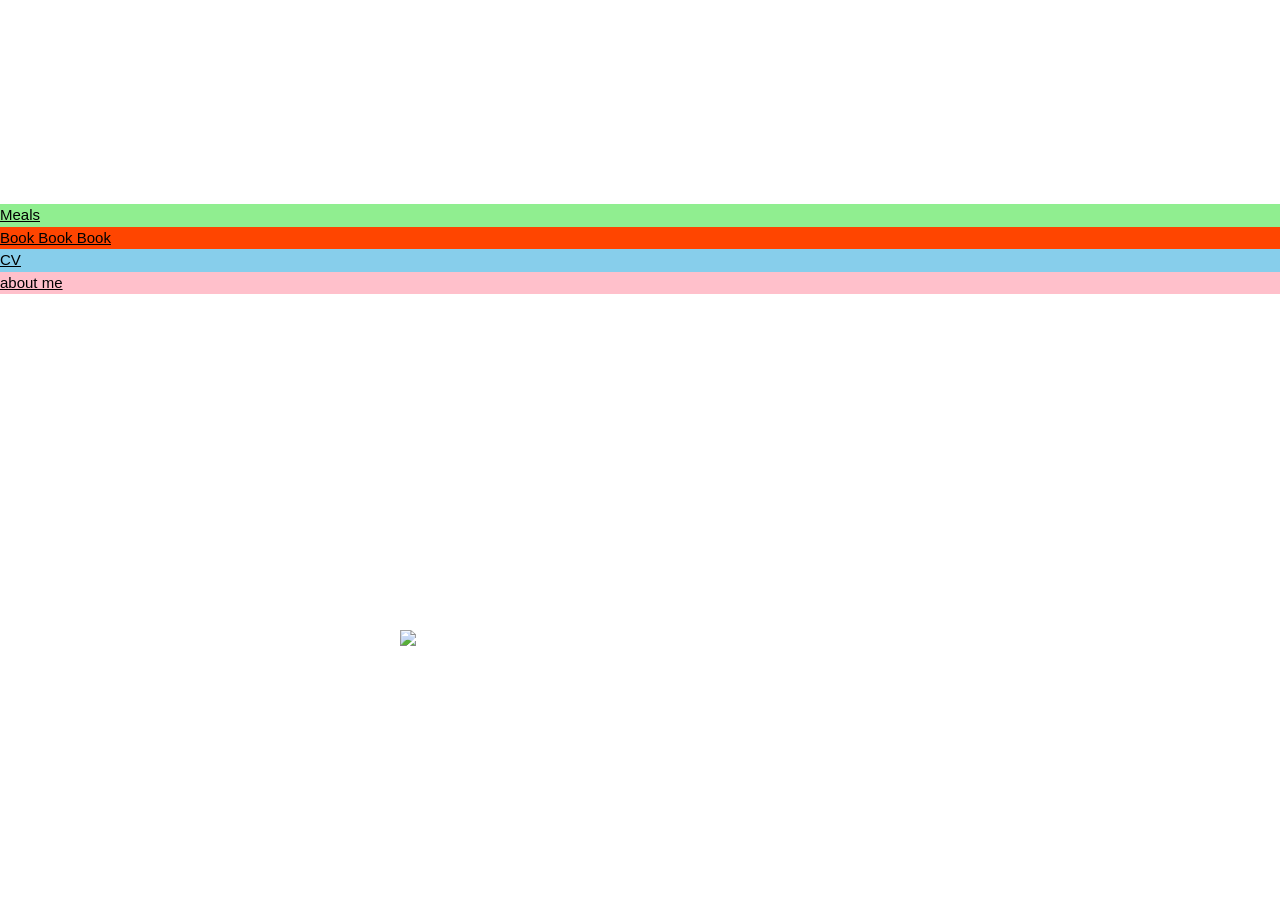
==== index.html @ cd83680a "Add files via upload" ====
<!DOCTYPE html>
<html>
<head>
	<meta charset="utf-8">
	<title>xnsldbwjd</title>
	<meta name="description" content="설명">
	<meta name="keywords" content="키워드1, 키워드2">
	<meta property="og:image" content="">
	<meta name="viewport" content="width=device-width, user-scalable=no">
	<link rel="stylesheet" href="style.css">
	<link rel="icon" type="image/png" href="">
</head>
<body>

<video autoplay muted loop>
  <source src="https://attachments.are.na/43747416/89089e21d5bb98a22a1e567a5bbe9859.mov?1771520814"/>
</video>

<!--
<video class="video2" autoplay muted loop>
	<source src="https://attachments.are.na/43747424/86b1d1ea89766e26ecf82f8eea0e0b04.mp4?1771520825"/>
</video>
-->


<img src="https://d2w9rnfcy7mm78.cloudfront.net/43798258/original_7ffb6e868d27a179c2a2de73d2eeda3b.jpg?1771669765?bc=0">


<p class="green">Meals</p>

<p class="red"><a href="reading/index.html">Book Book Book</a></p>

<p class="blue"><a href="CV/index.html">CV</a></p>

<p class="pink">about me</p>

</body>
</html>
---- style.css ----
*{
 margin : 0;
 padding: 0;
 box-sizing: border-box;
}



/*.
.bg-video {
  position: absolute;
  top: 0;
  left: 0;
  height: 50%;
  width: 100%;
  z-index: -1;
  opacity: 100;
}

.bg-video__content {
  height: 100%;
  width: 100%;
  object-fit: cover;
}
*/

video {
	height: 200px;
}

.video2 {
	height: 100%;
}

img{
	height: 30%;
	position: absolute;
	bottom: 0;
}

p {
	color: forestgreen;
	text-decoration: underline;
	font-family: sans-serif;
	font-size: 15px;
	line-height: 1.5;
/*.	display: inline;*/
}

.green {
	color: black;
	background-color: lightgreen;
/*.
	position: absolute;
	top: 50%;
	left: 50%;
	transform: translate(-50%, -50%);
	*/
}

.red {
	color: black;
	background-color: orangered;
}

.blue {
	color: black;
	background-color: skyblue;
}

.pink {
	color: black;
	background-color: pink;
}

a {
  color: black;
}

a:visited {
  color: black;
}

a:hover {
	color: white;
}


@media screen and (max-width: 704px) {

}
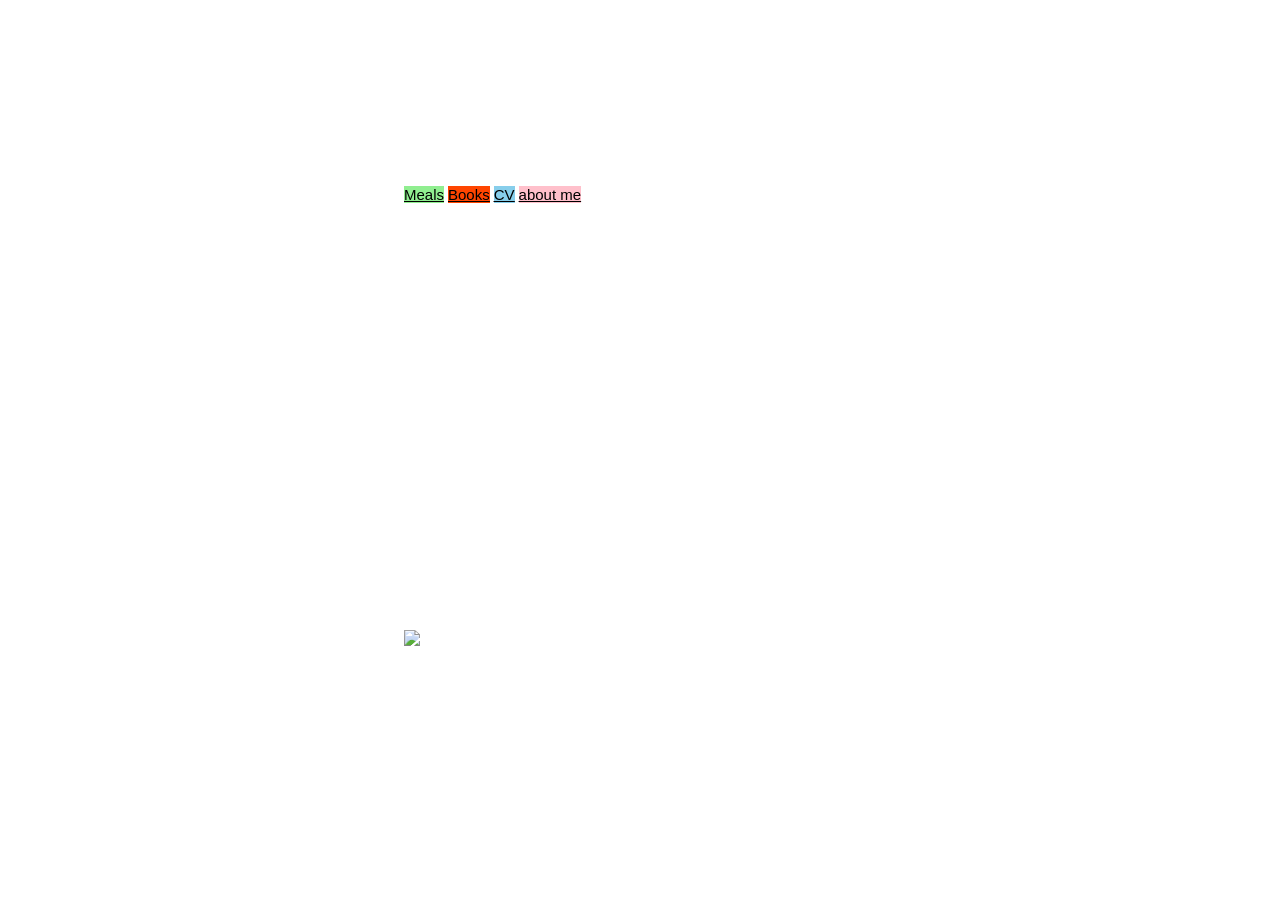
==== commit 23d0ba18: "Add files via upload" ====
--- a/index.html
+++ b/index.html
@@ -22,13 +22,12 @@
 </video>
 -->
 
-
 <img src="https://d2w9rnfcy7mm78.cloudfront.net/43798258/original_7ffb6e868d27a179c2a2de73d2eeda3b.jpg?1771669765?bc=0">
 
 
 <p class="green">Meals</p>
 
-<p class="red"><a href="reading/index.html">Book Book Book</a></p>
+<p class="red"><a href="reading/index.html">Books</a></p>
 
 <p class="blue"><a href="CV/index.html">CV</a></p>
 
--- a/style.css
+++ b/style.css
@@ -44,6 +44,7 @@
 	font-family: sans-serif;
 	font-size: 15px;
 	line-height: 1.5;
+	display: inline;
 /*.	display: inline;*/
 }
 
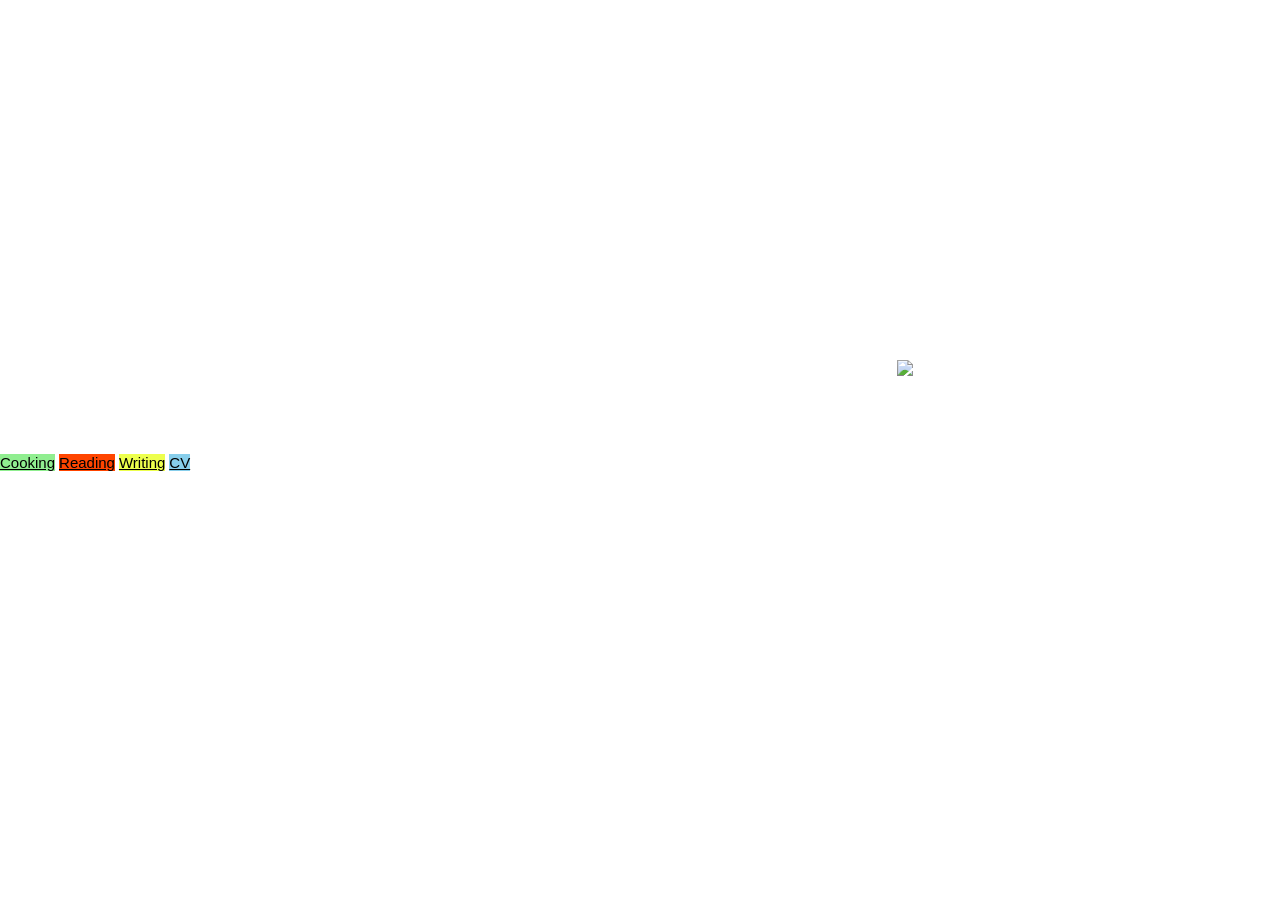
==== commit 937bb7b2: "Add files via upload" ====
--- a/index.html
+++ b/index.html
@@ -12,9 +12,28 @@
 </head>
 <body>
 
+
 <video autoplay muted loop>
   <source src="https://attachments.are.na/43747416/89089e21d5bb98a22a1e567a5bbe9859.mov?1771520814"/>
 </video>
+
+<img src="https://d2w9rnfcy7mm78.cloudfront.net/43798261/original_93234bf201c3587b6f0faf4a4b9afee7.jpg?1771669765?bc=0">
+
+<br>
+
+<p class="green"><a href="https://www.instagram.com/piecehaus/">Cooking</a></p>
+
+<p class="red"><a href="reading/index.html">Reading</a></p>
+
+<p class="yellow"><a href="https://www.instagram.com/aptx2001">Writing</a></p>
+
+<p class="blue"><a href="CV/index.html">CV</a></p>
+
+<!--
+<p>&</p>
+
+<p class="pink"><a>you</a></p>
+-->
 
 <!--
 <video class="video2" autoplay muted loop>
@@ -22,16 +41,5 @@
 </video>
 -->
 
-<img src="https://d2w9rnfcy7mm78.cloudfront.net/43798258/original_7ffb6e868d27a179c2a2de73d2eeda3b.jpg?1771669765?bc=0">
-
-
-<p class="green">Meals</p>
-
-<p class="red"><a href="reading/index.html">Books</a></p>
-
-<p class="blue"><a href="CV/index.html">CV</a></p>
-
-<p class="pink">about me</p>
-
 </body>
 </html>
--- a/style.css
+++ b/style.css
@@ -4,7 +4,8 @@
  box-sizing: border-box;
 }
 
-
+body {
+}
 
 /*.
 .bg-video {
@@ -25,22 +26,23 @@
 */
 
 video {
-	height: 200px;
+	width: 70%;
 }
 
 .video2 {
-	height: 100%;
+	width: 100%;
 }
 
 img{
-	height: 30%;
+	height: 40%;
 	position: absolute;
-	bottom: 0;
+	bottom: 20%;
+	margin-left: 1px;
 }
 
 p {
-	color: forestgreen;
-	text-decoration: underline;
+	color: black;
+	text-decoration: none;
 	font-family: sans-serif;
 	font-size: 15px;
 	line-height: 1.5;
@@ -69,6 +71,11 @@
 	background-color: skyblue;
 }
 
+.yellow {
+	color: black;
+	background-color: #EDFF4D;
+}
+
 .pink {
 	color: black;
 	background-color: pink;
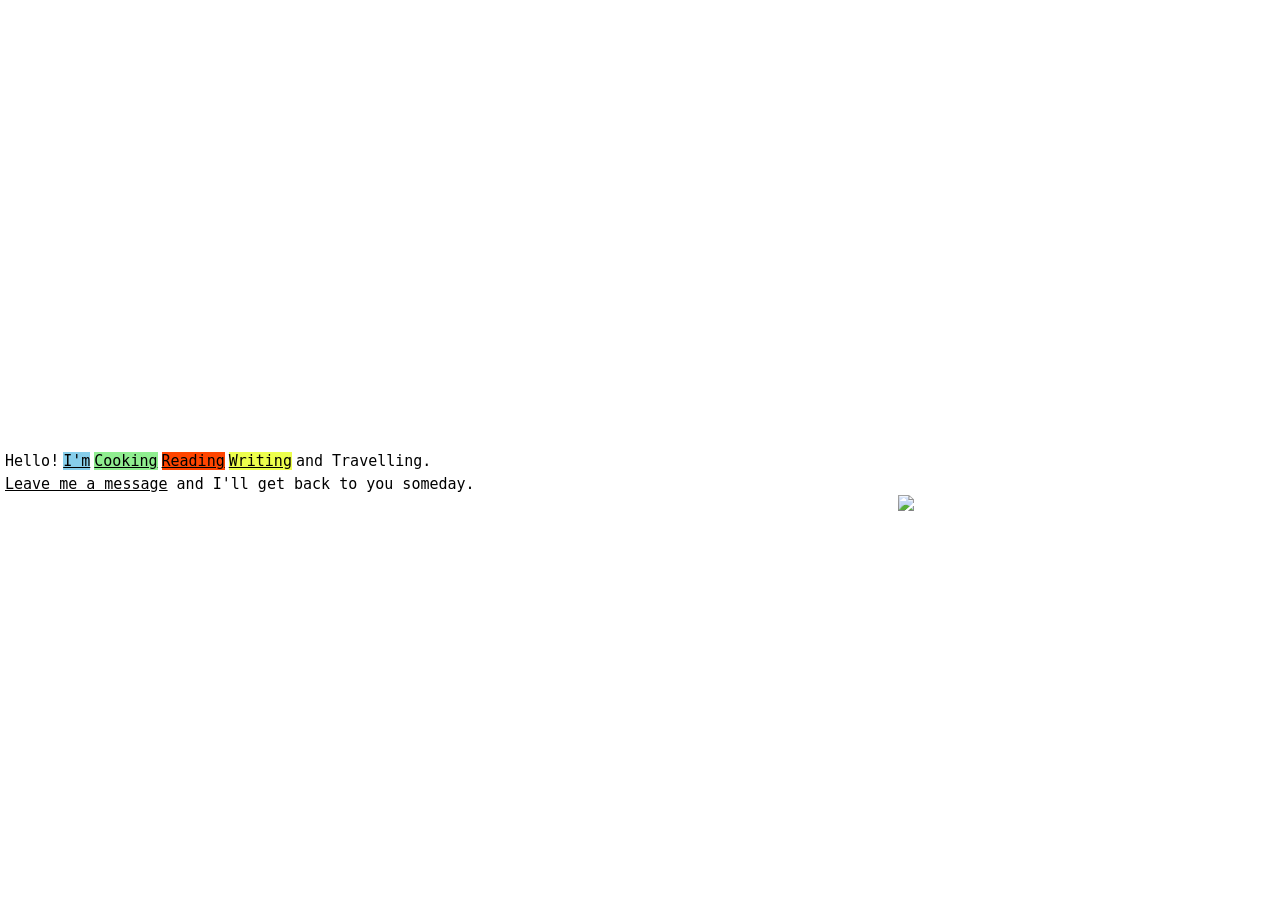
==== commit 606caa44: "Add files via upload" ====
--- a/index.html
+++ b/index.html
@@ -17,9 +17,11 @@
   <source src="https://attachments.are.na/43747416/89089e21d5bb98a22a1e567a5bbe9859.mov?1771520814"/>
 </video>
 
-<img src="https://d2w9rnfcy7mm78.cloudfront.net/43798261/original_93234bf201c3587b6f0faf4a4b9afee7.jpg?1771669765?bc=0">
+<br>
+<p>Hello!</p>
+<!--다양한 나라의 안녕이 주루룩 나오면 좋겠다-->
 
-<br>
+<p class="blue"><a href="CV/index.html">I'm</a></p>
 
 <p class="green"><a href="https://www.instagram.com/piecehaus/">Cooking</a></p>
 
@@ -27,7 +29,15 @@
 
 <p class="yellow"><a href="https://www.instagram.com/aptx2001">Writing</a></p>
 
-<p class="blue"><a href="CV/index.html">CV</a></p>
+<p>and Travelling.</p>
+
+<br>
+
+<p><a class="mail" href="mailto:theaptx2001@gmail.com">Leave me a message</a> and I'll get back to you someday.</p><br>
+
+<img src="https://d2w9rnfcy7mm78.cloudfront.net/43798261/original_93234bf201c3587b6f0faf4a4b9afee7.jpg?1771669765?bc=0">
+
+
 
 <!--
 <p>&</p>
--- a/style.css
+++ b/style.css
@@ -5,6 +5,7 @@
 }
 
 body {
+	margin-left: 5px;
 }
 
 /*.
@@ -29,25 +30,20 @@
 	width: 70%;
 }
 
-.video2 {
-	width: 100%;
-}
 
 img{
-	height: 40%;
-	position: absolute;
-	bottom: 20%;
-	margin-left: 1px;
+	width: 150px;
+	margin-left: 70%;
+	display: absolute;
 }
 
 p {
 	color: black;
 	text-decoration: none;
-	font-family: sans-serif;
+	font-family: monospace;
 	font-size: 15px;
 	line-height: 1.5;
 	display: inline;
-/*.	display: inline;*/
 }
 
 .green {
@@ -93,7 +89,28 @@
 	color: white;
 }
 
+.mail:hover {
+	background-color: black;
+	color: white;
+}
 
-@media screen and (max-width: 704px) {
+
+@media screen and (max-width: 700px) {
+
+
+img{
+	height: 30%;
+	bottom: -100px;
+}
+
+p {
+	color: black;
+	text-decoration: none;
+	font-family: monospace;
+	font-size: 15px;
+	line-height: 1.5;
+	display: inline;
+/*.	display: inline;*/
+}
 
 }
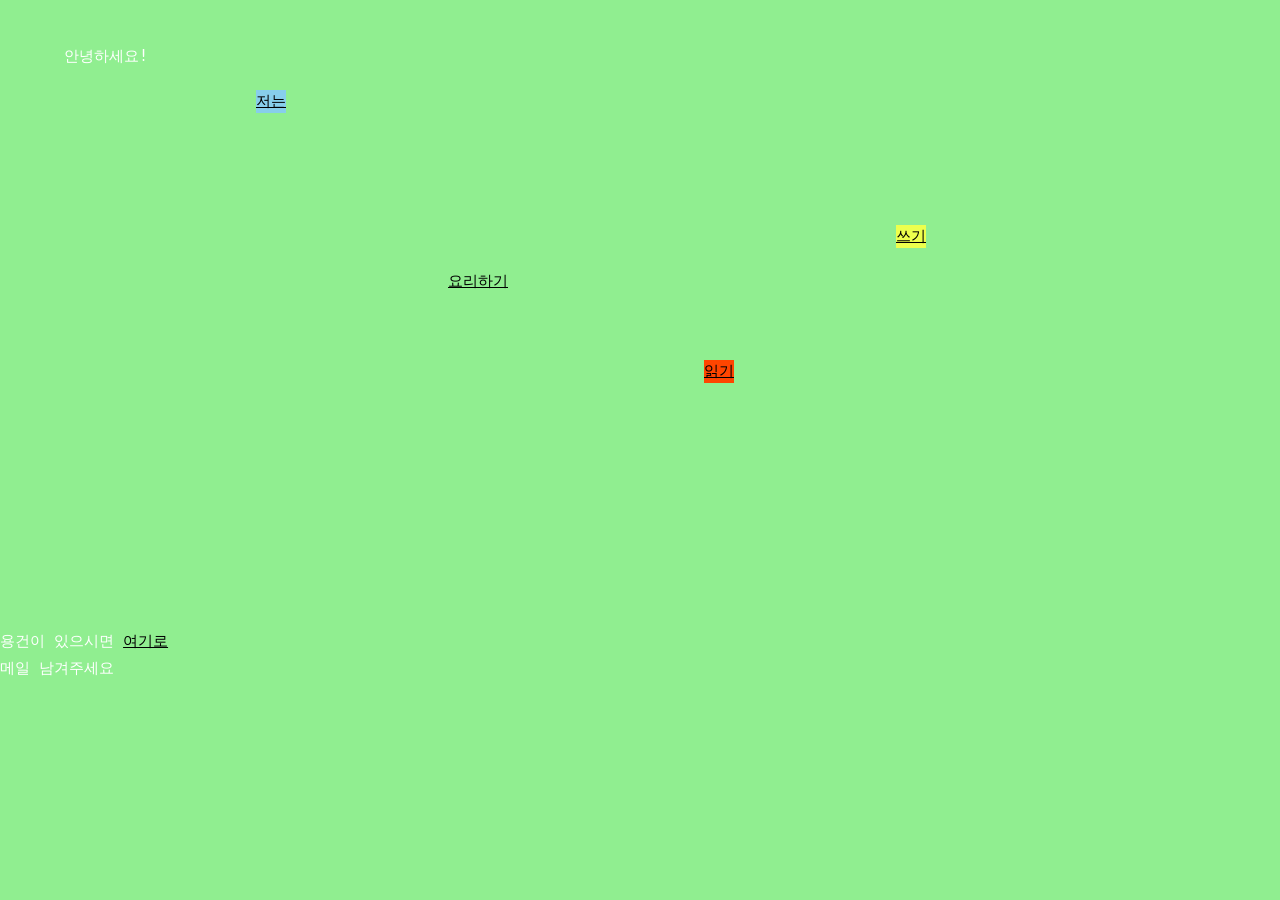
==== commit 8381f78c: "Add files via upload" ====
--- a/index.html
+++ b/index.html
@@ -13,29 +13,36 @@
 <body>
 
 
+<!-- <video autoplay muted loop>
+  <source src="https://attachments.are.na/43747424/86b1d1ea89766e26ecf82f8eea0e0b04.mp4?1771520825"/>
+</video> -->
+
 <video autoplay muted loop>
-  <source src="https://attachments.are.na/43747416/89089e21d5bb98a22a1e567a5bbe9859.mov?1771520814"/>
+	<source src="https://attachments.are.na/44153679/24b1a45674023a41849aea715f3a3b07.mp4?1772671635">
 </video>
 
+<!-- <img src="https://d2w9rnfcy7mm78.cloudfront.net/43741894/original_1534dfa09a6f0dc254838c9192695fe9.png?1771511199?bc=0"> -->
+
+<!-- <img src="https://d2w9rnfcy7mm78.cloudfront.net/43965813/original_5f36c7d88f2e9f753481353b9c304f24.png?1772162512?bc=0"> -->
+
 <br>
-<p>Hello!</p>
-<!--다양한 나라의 안녕이 주루룩 나오면 좋겠다-->
+<p class="hello">안녕하세요!</p>
 
-<p class="blue"><a href="CV/index.html">I'm</a></p>
+<p class="blue"><a href="CV/index.html">저는</a></p>
 
-<p class="green"><a href="https://www.instagram.com/piecehaus/">Cooking</a></p>
+<p class="green"><a href="https://www.instagram.com/piecehaus/">요리하기</a></p>
 
-<p class="red"><a href="reading/index.html">Reading</a></p>
+<p class="red"><a href="reading/index.html">읽기</a></p>
 
-<p class="yellow"><a href="https://www.instagram.com/aptx2001">Writing</a></p>
+<p class="yellow"><a href="https://www.instagram.com/aptx2001">쓰기</a></p>
 
-<p>and Travelling.</p>
 
 <br>
 
-<p><a class="mail" href="mailto:theaptx2001@gmail.com">Leave me a message</a> and I'll get back to you someday.</p><br>
+<p class="if">용건이 있으시면 <a class="here" href="mailto:theaptx2001@gmail.com">여기로</a></p>
+<p class="mail">메일 남겨주세요</p>
 
-<img src="https://d2w9rnfcy7mm78.cloudfront.net/43798261/original_93234bf201c3587b6f0faf4a4b9afee7.jpg?1771669765?bc=0">
+
 
 
 
--- a/style.css
+++ b/style.css
@@ -5,7 +5,13 @@
 }
 
 body {
-	margin-left: 5px;
+	background-color: lightgreen;
+	margin: 0px;
+	overflow-y: hidden;
+/*	 background-image: url("https://d2w9rnfcy7mm78.cloudfront.net/43741895/original_7d20c8c5a71de26a5cfbe3dc4e2c5191.jpg?1771511200?bc=0");
+  background-size: cover;
+  background-repeat: no-repeat;*/
+	/*text-align: center;*/
 }
 
 /*.
@@ -27,18 +33,21 @@
 */
 
 video {
-	width: 70%;
+	height: 100%;
+	margin-bottom: 10px;
+	margin-left: -20%;
 }
 
 
 img{
-	width: 150px;
-	margin-left: 70%;
-	display: absolute;
+	position: absolute;
+	width: 80%;
+	margin-left: 20%;
 }
 
+
 p {
-	color: black;
+	color: white;
 	text-decoration: none;
 	font-family: monospace;
 	font-size: 15px;
@@ -49,33 +58,47 @@
 .green {
 	color: black;
 	background-color: lightgreen;
-/*.
 	position: absolute;
-	top: 50%;
-	left: 50%;
-	transform: translate(-50%, -50%);
-	*/
+	top: 30%;
+	left: 35%;
+	/*transform: translate(-50%, -50%);*/
 }
 
 .red {
 	color: black;
 	background-color: orangered;
+	position: absolute;
+	top: 40%;
+	left: 55%;
 }
 
 .blue {
 	color: black;
 	background-color: skyblue;
+	position: absolute;
+	top: 10%;
+	left: 20%;
 }
 
 .yellow {
 	color: black;
 	background-color: #EDFF4D;
+	position: absolute;
+	top: 25%;
+	left: 70%;
 }
 
 .pink {
 	color: black;
 	background-color: pink;
 }
+
+.last {
+	position: absolute;
+	top: 66%;
+	left: 5%;
+}
+
 
 a {
   color: black;
@@ -89,19 +112,35 @@
 	color: white;
 }
 
-.mail:hover {
-	background-color: black;
+
+.here:hover {
+	color: white;
+}
+
+.hello {
+	color: white;
+	position: absolute;
+	top: 5%;
+	left: 5%;
+}
+
+.if {
+	position: absolute;
+	top: 70%;
+	left: 0%;
+	color: white;
+}
+
+.mail {
+	position: absolute;
+	top: 73%;
+	left: 0%;
 	color: white;
 }
 
 
 @media screen and (max-width: 700px) {
 
-
-img{
-	height: 30%;
-	bottom: -100px;
-}
 
 p {
 	color: black;
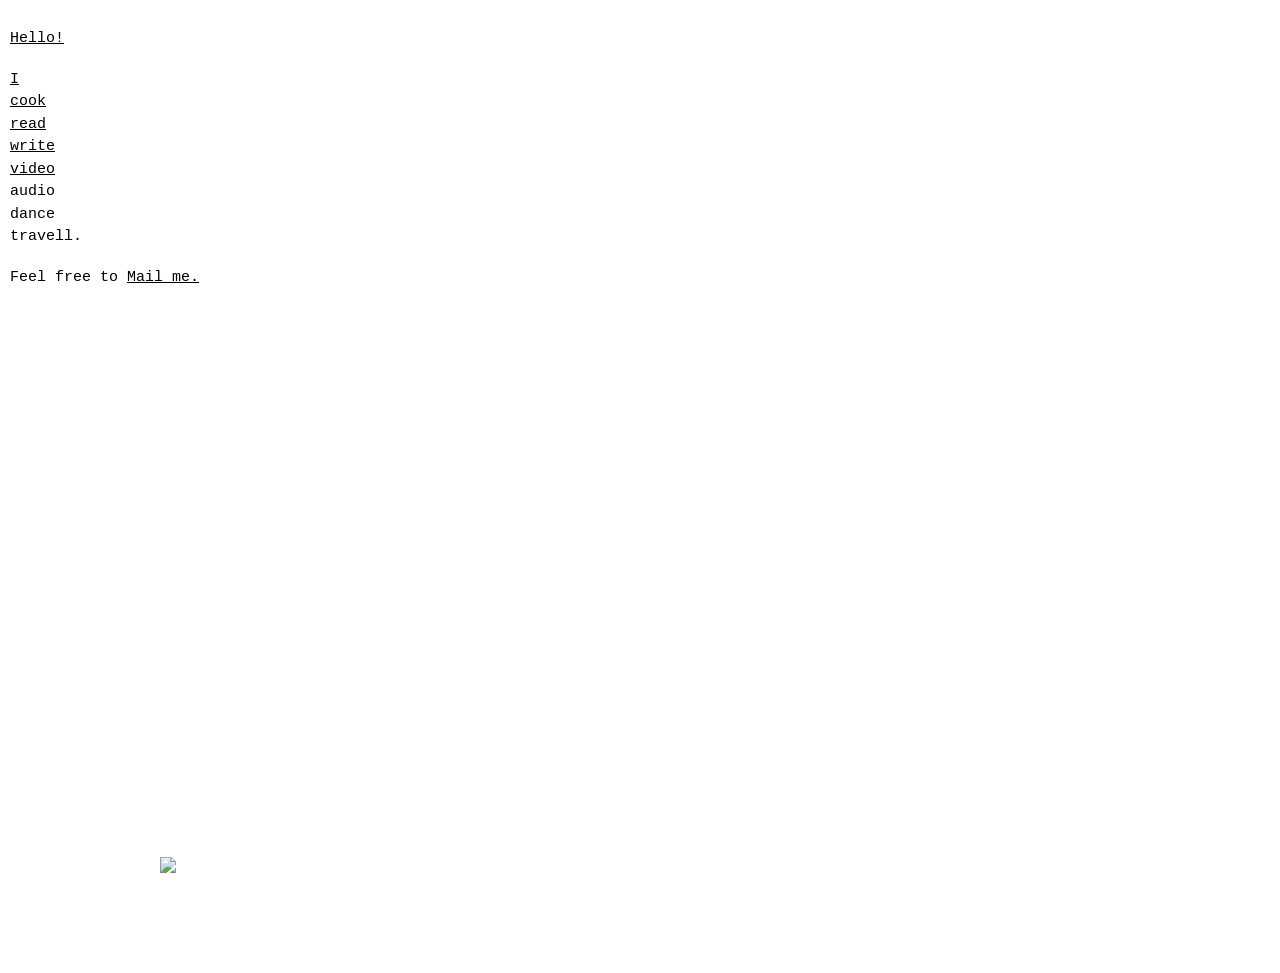
==== commit 63c667bb: "Add files via upload" ====
--- a/index.html
+++ b/index.html
@@ -2,7 +2,7 @@
 <html>
 <head>
 	<meta charset="utf-8">
-	<title>xnsldbwjd</title>
+	<title>welcome!</title>
 	<meta name="description" content="설명">
 	<meta name="keywords" content="키워드1, 키워드2">
 	<meta property="og:image" content="">
@@ -12,39 +12,41 @@
 </head>
 <body>
 
-
-<!-- <video autoplay muted loop>
-  <source src="https://attachments.are.na/43747424/86b1d1ea89766e26ecf82f8eea0e0b04.mp4?1771520825"/>
-</video> -->
-
+<!--
 <video autoplay muted loop>
-	<source src="https://attachments.are.na/44153679/24b1a45674023a41849aea715f3a3b07.mp4?1772671635">
+  <source src="https://attachments.are.na/43747416/89089e21d5bb98a22a1e567a5bbe9859.mov?1771520814"/>
 </video>
-
-<!-- <img src="https://d2w9rnfcy7mm78.cloudfront.net/43741894/original_1534dfa09a6f0dc254838c9192695fe9.png?1771511199?bc=0"> -->
-
-<!-- <img src="https://d2w9rnfcy7mm78.cloudfront.net/43965813/original_5f36c7d88f2e9f753481353b9c304f24.png?1772162512?bc=0"> -->
+-->
 
 <br>
-<p class="hello">안녕하세요!</p>
+<p><a href="hello/index.html">Hello!</a></p>
+<!--다양한 나라의 안녕이 주루룩 나오면 좋겠다-->
+<br>
 
-<p class="blue"><a href="CV/index.html">저는</a></p>
+<p class="green"><a href="i/index.html">I</a></p>
 
-<p class="green"><a href="https://www.instagram.com/piecehaus/">요리하기</a></p>
+<p class="blue"><a href="https://www.instagram.com/piecehausmeals/">cook</a></p>
 
-<p class="red"><a href="reading/index.html">읽기</a></p>
+<p class="red"><a href="reading/index.html">read</a></p>
 
-<p class="yellow"><a href="https://www.instagram.com/aptx2001">쓰기</a></p>
+<p class="yellow"><a href="write/index.html">write</a></p>
 
+<p><a href="https://www.youtube.com/@aptx2001">video</a></p>
+
+<p class="white"><a>audio</a></p>
+
+<p><a>dance</a></p>
+
+<p class="white"><a>travell.</a></p>
 
 <br>
 
-<p class="if">용건이 있으시면 <a class="here" href="mailto:theaptx2001@gmail.com">여기로</a></p>
-<p class="mail">메일 남겨주세요</p>
+<p>Feel free to <a class="black" href="mailto:theaptx2001@gmail.com">Mail me.</a></p>
+
+<br>
 
 
-
-
+<img class="text" src="https://d2w9rnfcy7mm78.cloudfront.net/43606292/original_8ca8e35638edd66e27ffa1a419cc66f1.jpg?1771067458?bc=0">
 
 <!--
 <p>&</p>
@@ -52,11 +54,6 @@
 <p class="pink"><a>you</a></p>
 -->
 
-<!--
-<video class="video2" autoplay muted loop>
-	<source src="https://attachments.are.na/43747424/86b1d1ea89766e26ecf82f8eea0e0b04.mp4?1771520825"/>
-</video>
--->
 
 </body>
 </html>
--- a/style.css
+++ b/style.css
@@ -4,101 +4,94 @@
  box-sizing: border-box;
 }
 
+
+/*body {
+	margin: 10px;
+	background-image: url(https://d2w9rnfcy7mm78.cloudfront.net/43743096/original_2ddef964201ff02d4989aadf4e91c383.png?1771513251?bc=0);
+	background-size: 100%;
+	background-repeat: no-repeat;
+	background-attachment: scroll;
+	background-color: white;
+}*/
+
+
+/*
 body {
-	background-color: lightgreen;
-	margin: 0px;
-	overflow-y: hidden;
-/*	 background-image: url("https://d2w9rnfcy7mm78.cloudfront.net/43741895/original_7d20c8c5a71de26a5cfbe3dc4e2c5191.jpg?1771511200?bc=0");
-  background-size: cover;
-  background-repeat: no-repeat;*/
-	/*text-align: center;*/
-}
-
-/*.
-.bg-video {
-  position: absolute;
-  top: 0;
-  left: 0;
-  height: 50%;
-  width: 100%;
-  z-index: -1;
-  opacity: 100;
-}
-
-.bg-video__content {
-  height: 100%;
-  width: 100%;
-  object-fit: cover;
+	margin: 10px;
+	background-image: url(https://d2w9rnfcy7mm78.cloudfront.net/43741894/original_1534dfa09a6f0dc254838c9192695fe9.png?1771511199?bc=0);
+	background-size: 100%;
+	background-position-x: 10%;
+	background-position-y: 10%;
+	background-repeat: no-repeat;
+	background-attachment: scroll;
+	background-color: white;
 }
 */
 
-video {
-	height: 100%;
-	margin-bottom: 10px;
-	margin-left: -20%;
+body {
+	margin: 10px;
+	background-image: url(https://d2w9rnfcy7mm78.cloudfront.net/47967940/original_134cf04caa50213a8b6f47599ebb4e26.jpeg?1784188887?bc=0);
+	background-size: 210%;
+	background-position-x: 0%;
+	background-position-y: 10%;
+	background-repeat: no-repeat;
+	background-attachment: scroll;
+	background-color: white;
 }
 
 
 img{
-	position: absolute;
-	width: 80%;
-	margin-left: 20%;
+	width: 300px;
+	margin-bottom: 100px;
+	margin-left: 150px;
+	display: block;
 }
 
+.text{
+	margin-top: 550px;
+}
 
 p {
-	color: white;
+	color: black;
 	text-decoration: none;
 	font-family: monospace;
 	font-size: 15px;
 	line-height: 1.5;
-	display: inline;
+	/*display: inline;*/
+	top: 100px;
 }
 
 .green {
 	color: black;
-	background-color: lightgreen;
+	/*background-color: lightgreen;*/
+	display: inline;
+/*.
 	position: absolute;
-	top: 30%;
-	left: 35%;
-	/*transform: translate(-50%, -50%);*/
+	top: 50%;
+	left: 50%;
+	transform: translate(-50%, -50%);
+	*/
 }
 
 .red {
 	color: black;
-	background-color: orangered;
-	position: absolute;
-	top: 40%;
-	left: 55%;
+	/*background-color: orangered;*/
 }
 
 .blue {
 	color: black;
-	background-color: skyblue;
-	position: absolute;
-	top: 10%;
-	left: 20%;
+	/*background-color: skyblue;*/
 }
 
 .yellow {
 	color: black;
-	background-color: #EDFF4D;
-	position: absolute;
-	top: 25%;
-	left: 70%;
+	/*background-color: #EDFF4D;*/
 }
 
-.pink {
+.white {
 	color: black;
-	background-color: pink;
+	/*background-color: pink;*/
 }
-
-.last {
-	position: absolute;
-	top: 66%;
-	left: 5%;
-}
-
 
 a {
   color: black;
@@ -112,35 +105,23 @@
 	color: white;
 }
 
-
-.here:hover {
-	color: white;
-}
-
-.hello {
-	color: white;
-	position: absolute;
-	top: 5%;
-	left: 5%;
-}
-
-.if {
-	position: absolute;
-	top: 70%;
-	left: 0%;
-	color: white;
-}
-
-.mail {
-	position: absolute;
-	top: 73%;
-	left: 0%;
+.black:hover {
+	background-color: black;
 	color: white;
 }
 
 
+
 @media screen and (max-width: 700px) {
 
+
+video {
+	width: 500px;
+}
+
+img{
+	bottom: 100px;
+}
 
 p {
 	color: black;
@@ -149,7 +130,51 @@
 	font-size: 15px;
 	line-height: 1.5;
 	display: inline;
-/*.	display: inline;*/
+	top: 100px;
+}
+
+body {
+	margin: 10px;
+	background-image: url(https://d2w9rnfcy7mm78.cloudfront.net/47967940/original_134cf04caa50213a8b6f47599ebb4e26.jpeg?1784188887?bc=0);
+	background-size: 100%;
+	background-size: cover;
+	background-position-x: 0px;
+	background-position-y: 0px;
+	background-repeat: no-repeat;
+	background-attachment: fixed;
+	background-color: white;
+}
+
+
+.green {
+	color: black;
+	background-color: lightgreen;
+/*.
+	position: absolute;
+	top: 50%;
+	left: 50%;
+	transform: translate(-50%, -50%);
+	*/
+}
+
+.red {
+	color: black;
+	background-color: orangered;
+}
+
+.blue {
+	color: black;
+	background-color: skyblue;
+}
+
+.yellow {
+	color: black;
+	background-color: #EDFF4D;
+}
+
+.pink {
+	color: black;
+	background-color: pink;
 }
 
 }
